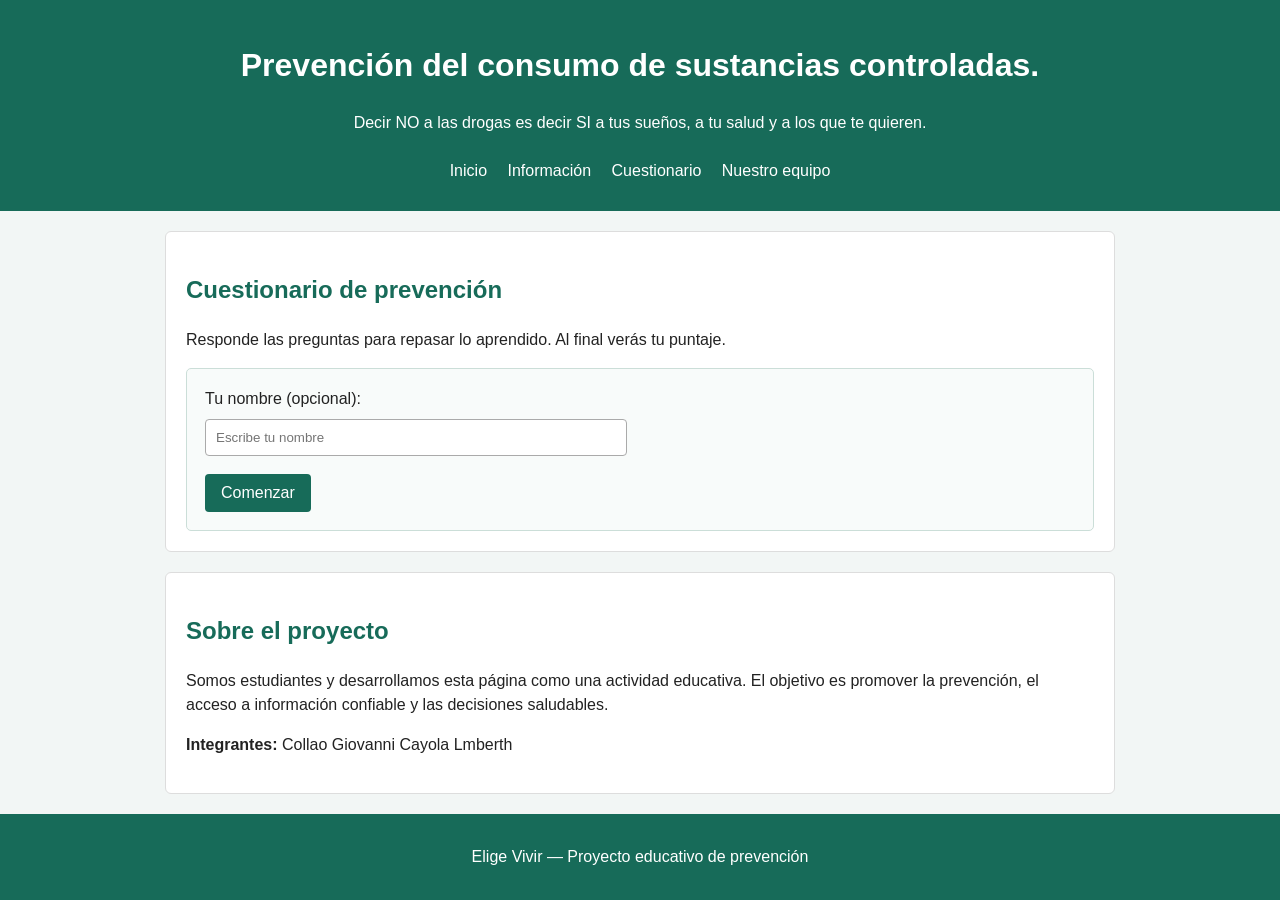
==== quiz.html @ fef3d962 "Add files via upload Inicio Plantilla" ====
<!DOCTYPE html>
<html lang="es">
<head>
    <meta charset="UTF-8">
    <meta name="viewport" content="width=device-width, initial-scale=1.0">
    <title>Elige Vivir | Prevención</title>
    <link rel="stylesheet" href="css/estilos.css">
</head>
<body>
    <header>
        <h1>Prevención del consumo de sustancias controladas. </h1>
        <p>Decir NO a las drogas es decir SI a tus sueños, a tu salud y a los que te quieren.</p>
        <nav>
            <a href="index.html">Inicio</a>
            <a href="index.html">Información</a>
            <a href="#quiz">Cuestionario</a>
            <a href="index.html">Nuestro equipo</a>
        </nav>
    </header>

    <main>   

        <section id="quiz">
            <h2>Cuestionario de prevención</h2>
            <p>Responde las preguntas para repasar lo aprendido. Al final verás tu puntaje.</p>

            <div id="pantallaInicio" class="caja-quiz">
                <label for="nombreJugador">Tu nombre (opcional):</label>
                <input type="text" id="nombreJugador" placeholder="Escribe tu nombre">
                <button id="btnComenzar" class="boton">Comenzar</button>
            </div>

            <div id="pantallaPregunta" class="caja-quiz oculto">
                <p id="textoProgreso"></p>
                <p id="textoPuntaje">Puntos: 0</p>
                <div class="barra-fondo"><div id="barraQuiz"></div></div>
                <h3 id="textoPregunta"></h3>
                <div id="contenedorOpciones"></div>
                <p id="explicacion" class="oculto"></p>
                <button id="btnSiguiente" class="boton" disabled>Siguiente</button>
            </div>

            <div id="pantallaResultado" class="caja-quiz oculto">
                <h3 id="tituloResultado">Resultado</h3>
                <p id="circuloPuntaje" class="puntaje-final">0%</p>
                <p id="mensajeResultado"></p>
                <h4>Revisión de respuestas</h4>
                <ol id="listaRevision"></ol>
                <button id="btnReiniciar" class="boton">Intentar otra vez</button>
            </div>
        </section>

        <section id="equipo">
            <h2>Sobre el proyecto</h2>
            <p>Somos estudiantes y desarrollamos esta página como una actividad educativa. El objetivo es promover la prevención, el acceso a información confiable y las decisiones saludables.</p>
            <p><strong>Integrantes:</strong> Collao Giovanni
                Cayola Lmberth</p>
            
        </section>
    </main>

    <footer>
        <p>Elige Vivir — Proyecto educativo de prevención</p>
    </footer>

    <script src="js/quiz.js"></script>
</body>
</html>
---- css/estilos.css ----
/* Estilos básicos para el proyecto Elige Vivir */
body {
    margin: 0;
    font-family: Arial, sans-serif;
    background-color: #f2f6f5;
    color: #222;
    line-height: 1.5;
}

header {
    background-color: #176b59;
    color: white;
    text-align: center;
    padding: 20px;
}

nav {
    margin-top: 15px;
}

nav a {
    color: white;
    text-decoration: none;
    margin: 8px;
    display: inline-block;
}

nav a:hover {
    text-decoration: underline;
}

main {
    width: 90%;
    max-width: 950px;
    margin: 20px auto;
}

section {
    background-color: white;
    margin-bottom: 20px;
    padding: 20px;
    border: 1px solid #ddd;
    border-radius: 6px;
}

h2 {
    color: #176b59;
}

.principal {
    text-align: center;
    padding: 35px 20px;
}

.tarjetas {
    display: flex;
    gap: 15px;
}

.tarjeta {
    flex: 1;
    background-color: #e9f3f0;
    padding: 15px;
    border: 1px solid #cbded8;
    border-radius: 5px;
}

.boton {
    background-color: #176b59;
    color: white;
    border: none;
    padding: 10px 16px;
    margin-top: 10px;
    border-radius: 4px;
    cursor: pointer;
    font-size: 16px;
}

.boton:hover {
    background-color: #0f4d40;
}

.caja-quiz {
    background-color: #f8fbfa;
    border: 1px solid #cbded8;
    padding: 18px;
    border-radius: 5px;
    margin-top: 15px;
}

input {
    display: block;
    width: 95%;
    max-width: 400px;
    padding: 10px;
    margin: 8px 0;
    border: 1px solid #aaa;
    border-radius: 4px;
}

.opcion {
    display: block;
    width: 100%;
    text-align: left;
    background-color: white;
    border: 1px solid #bbb;
    padding: 10px;
    margin: 8px 0;
    border-radius: 4px;
    cursor: pointer;
}

.opcion:hover {
    background-color: #edf6f2;
}

.opcion.correcta {
    background-color: #d7f0d9;
    border-color: #338642;
}

.opcion.incorrecta {
    background-color: #f7dddd;
    border-color: #b83b3b;
}

.barra-fondo {
    background-color: #ddd;
    height: 12px;
    border-radius: 5px;
    overflow: hidden;
}

#barraQuiz {
    background-color: #2b9a76;
    width: 0;
    height: 12px;
}

.puntaje-final {
    font-size: 28px;
    font-weight: bold;
    color: #176b59;
}

.oculto {
    display: none;
}

footer {
    background-color: #176b59;
    color: white;
    text-align: center;
    padding: 15px;
}

@media (max-width: 650px) {
    .tarjetas {
        display: block;
    }

    .tarjeta {
        margin-bottom: 10px;
    }

    nav a {
        margin: 5px;
    }
}
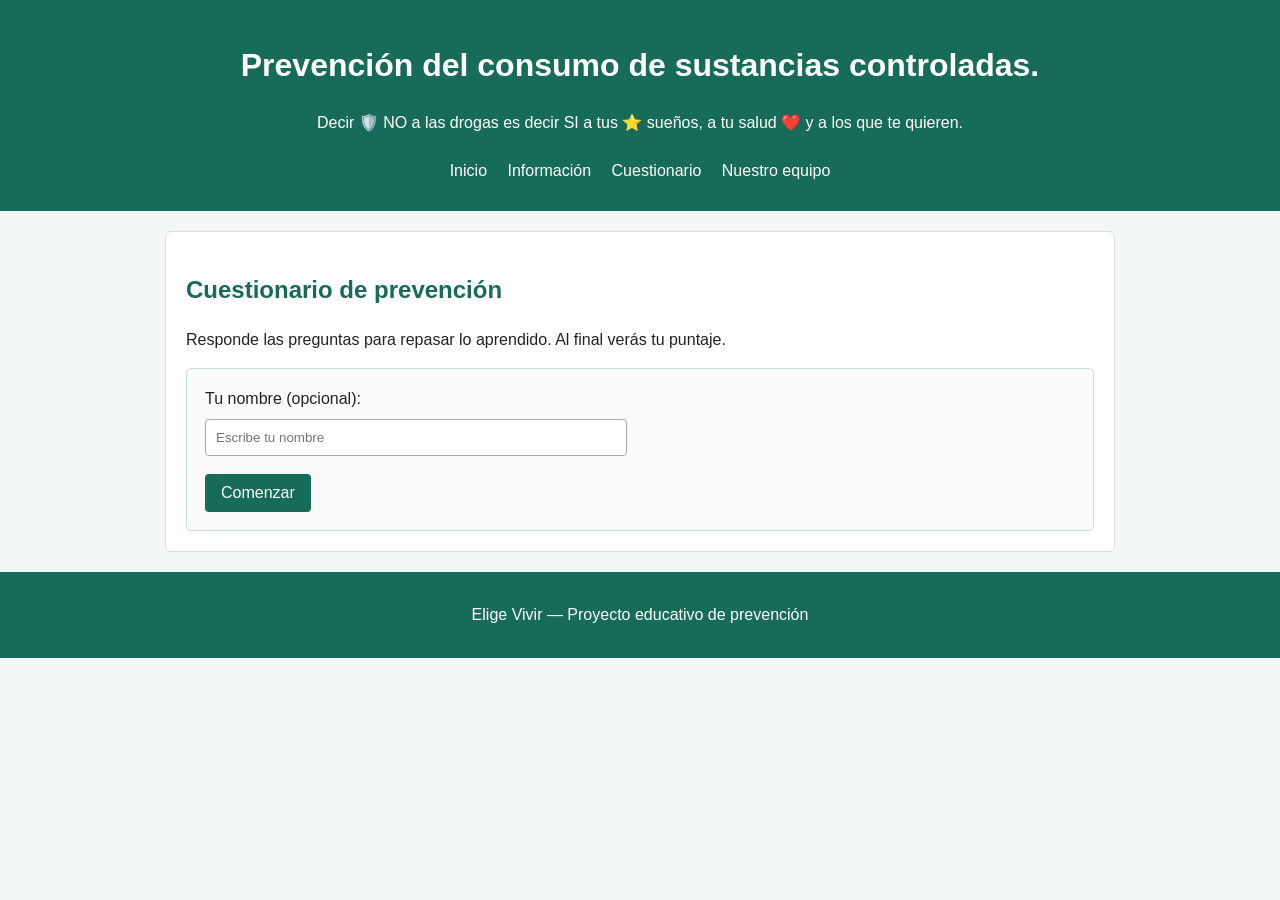
==== commit a28ecda4: "Add files via upload añadiendo animaciones" ====
--- a/quiz.html
+++ b/quiz.html
@@ -5,11 +5,16 @@
     <meta name="viewport" content="width=device-width, initial-scale=1.0">
     <title>Elige Vivir | Prevención</title>
     <link rel="stylesheet" href="css/estilos.css">
+    
+    <link rel="stylesheet" href="css/animaciones.css">
+
+
 </head>
 <body>
     <header>
         <h1>Prevención del consumo de sustancias controladas. </h1>
-        <p>Decir NO a las drogas es decir SI a tus sueños, a tu salud y a los que te quieren.</p>
+        <p>Decir <span class="escudo">🛡️</span> NO a las drogas es decir SI a tus <span class="sueno">⭐</span> sueños, a tu salud <span class="corazon">❤️</span> y a los que te quieren.</p>
+       
         <nav>
             <a href="index.html">Inicio</a>
             <a href="index.html">Información</a>
@@ -50,13 +55,7 @@
             </div>
         </section>
 
-        <section id="equipo">
-            <h2>Sobre el proyecto</h2>
-            <p>Somos estudiantes y desarrollamos esta página como una actividad educativa. El objetivo es promover la prevención, el acceso a información confiable y las decisiones saludables.</p>
-            <p><strong>Integrantes:</strong> Collao Giovanni
-                Cayola Lmberth</p>
-            
-        </section>
+        
     </main>
 
     <footer>
--- a/css/animaciones.css
+++ b/css/animaciones.css
@@ -0,0 +1,148 @@
+/* ============================================
+   animaciones.css
+   Animaciones simples para "Elige Vivir"
+   Se usan en CSS puro: no hace falta JavaScript.
+   ============================================ */
+
+
+/* ---------- 1. DEFINIMOS LAS ANIMACIONES (@keyframes) ---------- */
+
+/* Aparecer subiendo suavemente */
+@keyframes aparecer {
+    from {
+        opacity: 0;
+        transform: translateY(30px);
+    }
+    to {
+        opacity: 1;
+        transform: translateY(0);
+    }
+}
+
+/* Latido de corazón: simboliza la vida y la salud */
+@keyframes latido {
+    0%, 100% { transform: scale(1); }
+    25%      { transform: scale(1.3); }
+    50%      { transform: scale(1); }
+    75%      { transform: scale(1.2); }
+}
+
+/* Escudo que "protege": crece y brilla un poco */
+@keyframes proteger {
+    0%, 100% {
+        transform: scale(1);
+        filter: drop-shadow(0 0 0 rgba(0, 150, 255, 0));
+    }
+    50% {
+        transform: scale(1.15);
+        filter: drop-shadow(0 0 10px rgba(0, 150, 255, 0.9));
+    }
+}
+
+/* Flotar de arriba a abajo */
+@keyframes flotar {
+    0%, 100% { transform: translateY(0); }
+    50%      { transform: translateY(-10px); }
+}
+
+/* Llenado de la barra de progreso del cuestionario */
+@keyframes brillo {
+    0%   { opacity: 0.7; }
+    50%  { opacity: 1; }
+    100% { opacity: 0.7; }
+}
+
+/* Rebote para el puntaje final */
+@keyframes rebote {
+    0%   { transform: scale(0); }
+    60%  { transform: scale(1.3); }
+    100% { transform: scale(1); }
+}
+
+
+/* ---------- 2. APLICAMOS LAS ANIMACIONES A TU PÁGINA ---------- */
+
+/* Encabezado: título y frase aparecen al cargar */
+header h1 {
+    animation: aparecer 1s ease-out;
+}
+
+header p {
+    animation: aparecer 1.5s ease-out;
+}
+
+/* Cada sección aparece al cargar la página */
+main section {
+    animation: aparecer 1s ease-out;
+}
+
+/* Menú: los enlaces se levantan al pasar el mouse */
+nav a {
+    display: inline-block;
+    transition: transform 0.3s;
+}
+
+nav a:hover {
+    transform: translateY(-4px) scale(1.1);
+}
+
+/* Tarjetas de "¿Por qué es importante prevenir?" */
+.tarjeta {
+    transition: transform 0.3s, box-shadow 0.3s;
+}
+
+.tarjeta:hover {
+    transform: translateY(-10px);
+    box-shadow: 0 10px 20px rgba(0, 0, 0, 0.25);
+}
+
+/* Botones del cuestionario */
+.boton {
+    transition: transform 0.2s, box-shadow 0.2s;
+}
+
+.boton:hover {
+    transform: scale(1.08);
+    box-shadow: 0 5px 12px rgba(0, 0, 0, 0.3);
+}
+
+.boton:active {
+    transform: scale(0.95);
+}
+
+/* Cajas del cuestionario aparecen suavemente */
+.caja-quiz {
+    animation: aparecer 0.6s ease-out;
+}
+
+/* Barra de progreso del cuestionario */
+#barraQuiz {
+    transition: width 0.5s ease;
+    animation: brillo 2s infinite;
+}
+
+/* Puntaje final con rebote */
+.puntaje-final {
+    animation: rebote 0.8s ease-out;
+}
+
+
+/* ---------- 3. ÍCONOS TEMÁTICOS (contra las drogas) ---------- */
+
+/* Corazón latiendo = vida y salud */
+.corazon {
+    display: inline-block;
+    animation: latido 1.5s infinite;
+}
+
+/* Escudo protector = decir NO a las drogas */
+.escudo {
+    display: inline-block;
+    animation: proteger 2s infinite;
+}
+
+/* Estrella flotando = tus sueños */
+.sueno {
+    display: inline-block;
+    animation: flotar 3s ease-in-out infinite;
+}
